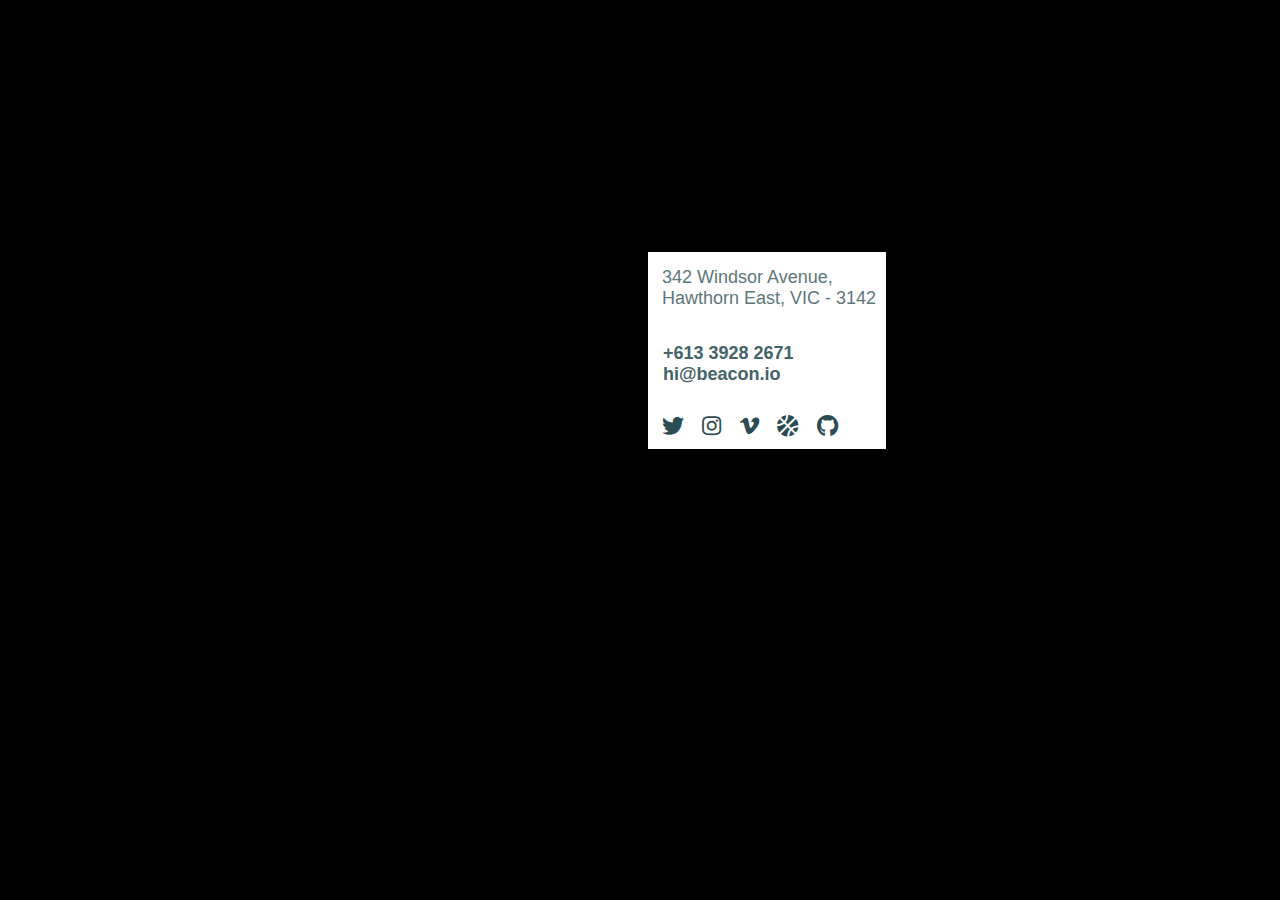
==== interface 1/index.html @ c26ee0e6 "add structure interface2 & fixed interface1" ====
<!DOCTYPE html>
<html lang="en">
  <head>
    <meta charset="UTF-8" />
    <meta name="viewport" content="width=device-width, initial-scale=1.0" />
    <link rel="stylesheet" href="style.css">
    <link rel="stylesheet" href="https://cdnjs.cloudflare.com/ajax/libs/font-awesome/5.9.0/css/all.min.css">
    <link href="https://fonts.googleapis.com/css2?family=Noto+Sans+TC:wght@400;700&display=swap" rel="stylesheet">
    <title>Interface 1</title>
  </head>
  <body>
    <div id="mockup"></div>
    <div class="widget">
        <p> 342 Windsor Avenue,
            Hawthorn East, VIC - 3142
        </p>
        <div class="cointener">
        <h5>+613 3928 2671<br>
         hi@beacon.io</h5>
        </div>
        <div class="box">
            <i class="fab fa-twitter"></i>
            <i class="fab fa-instagram"></i>
            <i class="fab fa-vimeo-v"></i>
            <i class="fas fa-basketball-ball"></i>
            <i class="fab fa-github"></i>
        </div>
      </div>
  </body>
</html>
---- interface 1/style.css ----
#mockup {
  width: 238px;
  height: 197px;
  background-image: url(https://raw.githubusercontent.com/becodeorg/gnt-yu-3-21/master/1.The-Field/5.End-of-Field/2.End-of-Field-Challenge/images/normal-res/simple/interface.07.png?token=ANMEXTIFUVOLJDLXGD25OBC7BQEWI);
  position: absolute;
  top: 252px;
  left: 647px;
  opacity: 0;
  z-index: 10;
  pointer-events: none;
}

body {
  background-color: black;
}

.widget {
  background-color: white;
  width: 238px;
  height: 197px;
  margin-top: 252px;
  margin-left: 640px;
  font-family: 'Roboto Condensed', sans-serif;
}

.widget p {
  color: #5C777B;
  padding-bottom: 4px;
  padding-top: 15px;
  padding-left: 14px;
  font-size: 18px;
  font-weight: 400;
}

.widget .cointener {
  position: relative;
  margin-top: 0;
  padding-top: 0;
}

.widget .cointener h5 {
  color: #436367;
  font-size: 18px;
  padding-left: 15px;
  font-weight: 700;
}

.widget .box {
  display: inline;
  padding-bottom: 20px;
}

.widget .box i {
  color: #2B4C52;
  font-size: 22px;
  padding-left: 14px;
}
/*# sourceMappingURL=style.css.map */
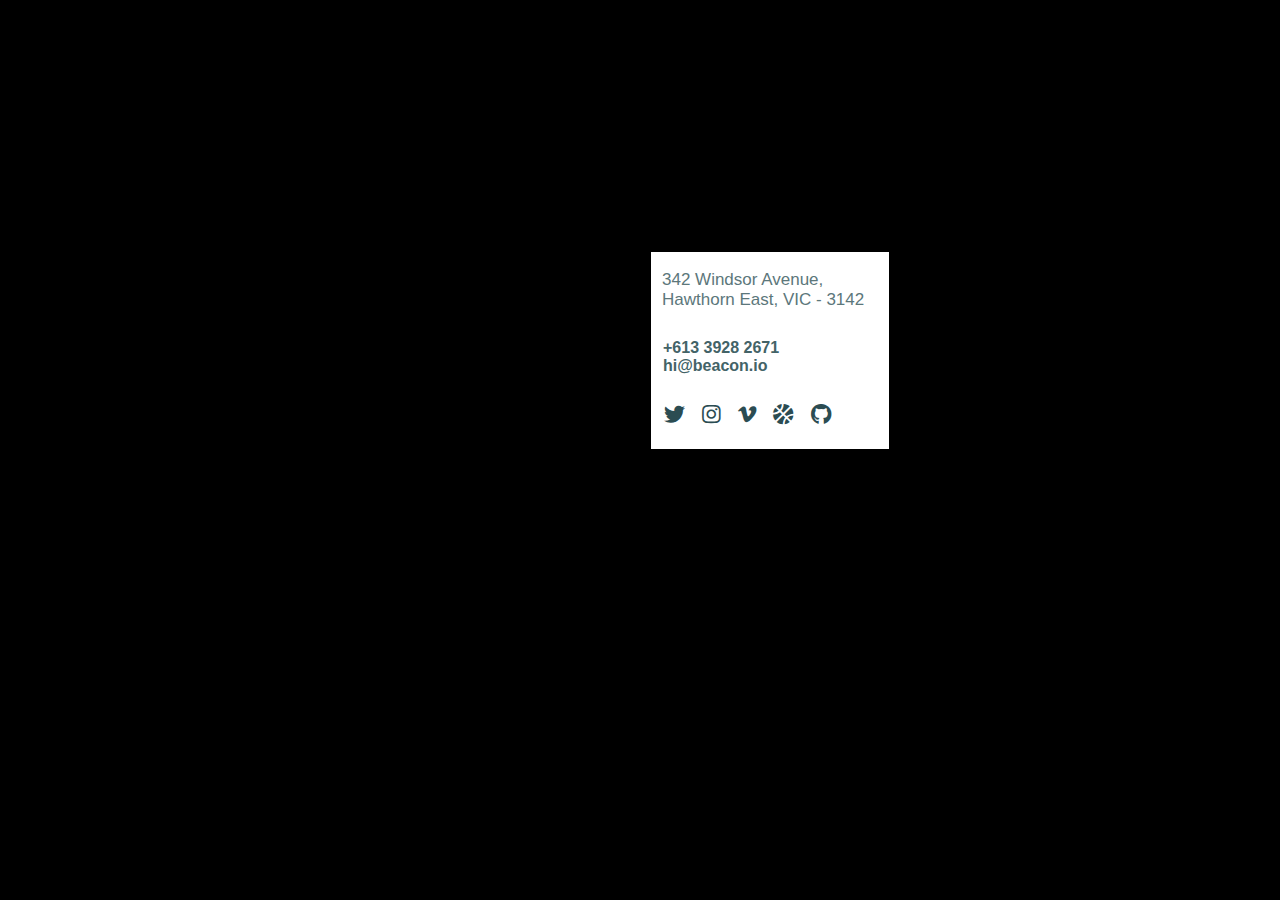
==== commit fa2a9833: "perfect interface 1" ====
--- a/interface 1/index.html
+++ b/interface 1/index.html
@@ -11,12 +11,12 @@
   <body>
     <div id="mockup"></div>
     <div class="widget">
-        <p> 342 Windsor Avenue,
+        <p class="city"> 342 Windsor Avenue,
             Hawthorn East, VIC - 3142
         </p>
         <div class="cointener">
-        <h5>+613 3928 2671<br>
-         hi@beacon.io</h5>
+        <p class="adres">+613 3928 2671<br>
+         hi@beacon.io</p>
         </div>
         <div class="box">
             <i class="fab fa-twitter"></i>
--- a/interface 1/style.css
+++ b/interface 1/style.css
@@ -1,11 +1,11 @@
 #mockup {
   width: 238px;
   height: 197px;
-  background-image: url(https://raw.githubusercontent.com/becodeorg/gnt-yu-3-21/master/1.The-Field/5.End-of-Field/2.End-of-Field-Challenge/images/normal-res/simple/interface.07.png?token=ANMEXTIFUVOLJDLXGD25OBC7BQEWI);
+  background-image: url(https://raw.githubusercontent.com/becodeorg/gnt-yu-3-21/master/1.The-Field/5.End-of-Field/2.End-of-Field-Challenge/images/normal-res/simple/interface.07.png?token=ANMEXTLW3SC5OGFO4MX765K7C2NIA);
   position: absolute;
   top: 252px;
   left: 647px;
-  opacity: 0;
+  opacity: 0.2;
   z-index: 10;
   pointer-events: none;
 }
@@ -19,17 +19,17 @@
   width: 238px;
   height: 197px;
   margin-top: 252px;
-  margin-left: 640px;
+  margin-left: 643px;
   font-family: 'Roboto Condensed', sans-serif;
 }
 
-.widget p {
+.widget .city {
   color: #5C777B;
-  padding-bottom: 4px;
   padding-top: 15px;
-  padding-left: 14px;
-  font-size: 18px;
+  padding-left: 11px;
+  font-size: 17px;
   font-weight: 400;
+  padding-top: 18px;
 }
 
 .widget .cointener {
@@ -38,11 +38,12 @@
   padding-top: 0;
 }
 
-.widget .cointener h5 {
+.widget .adres {
+  padding-top: 12px;
   color: #436367;
-  font-size: 18px;
-  padding-left: 15px;
-  font-weight: 700;
+  font-size: 16px;
+  padding-left: 12px;
+  font-weight: 800;
 }
 
 .widget .box {
@@ -51,8 +52,9 @@
 }
 
 .widget .box i {
+  padding-top: 13px;
   color: #2B4C52;
-  font-size: 22px;
-  padding-left: 14px;
+  font-size: 21px;
+  padding-left: 13px;
 }
 /*# sourceMappingURL=style.css.map */